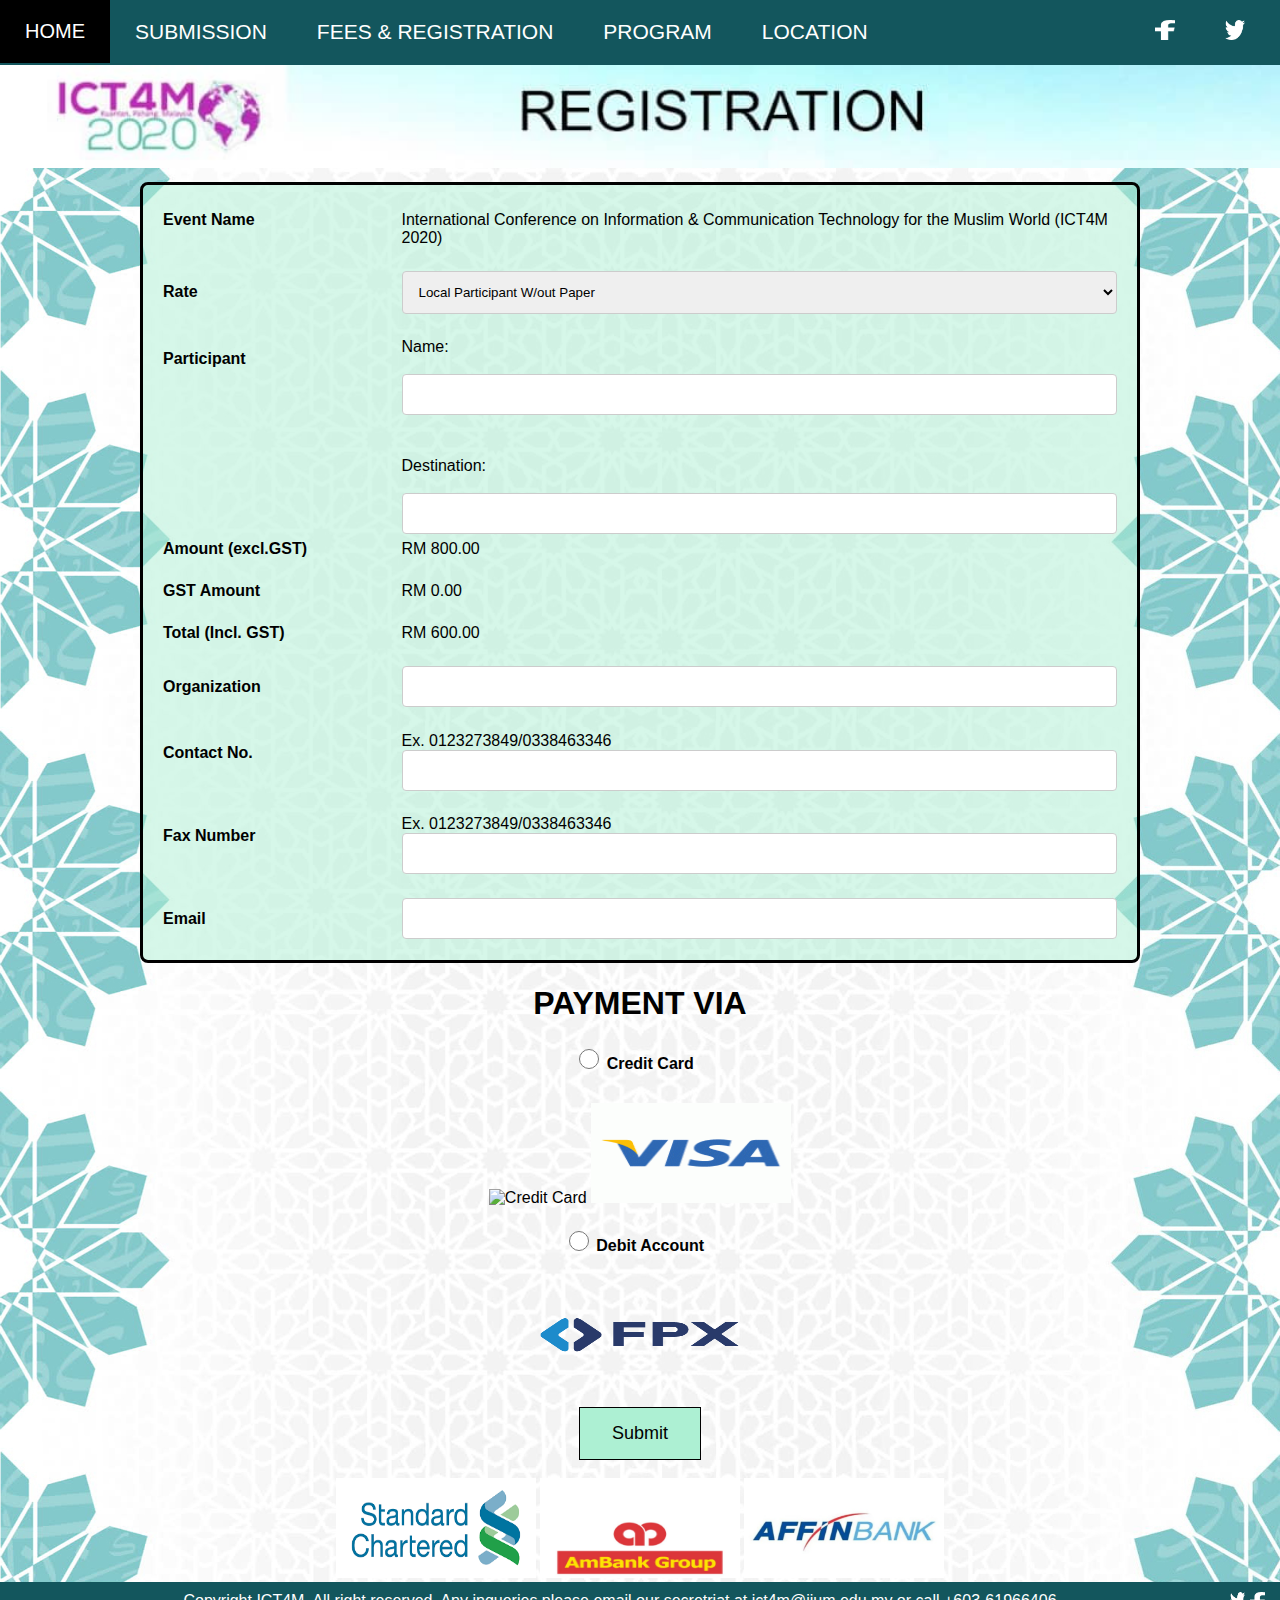
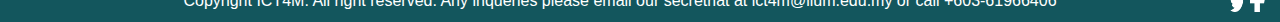
==== REGISTRATION.html @ 627f55bf "Add files via upload" ====
<!DOCTYPE html>
  <html lang="en">
  <head>
    <meta charset="utf-8">
    <title></title>
    <link rel="stylesheet" href="registrationstyle.css">
  </head>

<body>

  <div class="navbar">
    <a href="index.html" >HOME</a>

    <div class="dropdown">
      <button class="dropbtn">SUBMISSION
      </button>
      <div class="dropdown-content">
        <a href="CALL FOR PAPER.html">CALL FOR PAPER</a>
      </div>
    </div>

    <div class="dropdown">
      <button class="dropbtn">FEES & REGISTRATION</button>
      <div class="dropdown-content">
      <a href="CONFERENCE FEES.html">CONFERENCE FEES</a>
      <a href="WORKSHOP FEES.html">WORKSHOP FEES</a>
      <a href="REGISTRATION.html">REGISTRATION</a>
      </div>
    </div>

    <div class="dropdown">
      <button class="dropbtn">PROGRAM</button>
      <div class="dropdown-content">
      <a href="CONFERENCE PROGRAM.html">CONFERENCE PROGRAM</a>
      <a href="KEYNOTE SPEAKER.html">KEYNOTE SPEAKER</a>
      </div>
    </div>

    <div class="dropdown">
      <button class="dropbtn">LOCATION</button>
        <div class="dropdown-content">
        <a href="CONFERENCE VENUE.html">CONFERENCE VENUE</a>
      </div>
    </div>

<div class="social">
<a  href="https://www.facebook.com/"> <img class="icon" src="image/facebookicon.png" > </a>
<a  href="https://twitter.com/"> <img class="icon" src="image/twittericon.png" > </a>
</div>

</div>
  <div class="header">
        <img class="header1" src="image\REGISTRATION\imgregis.jpeg" alt="">
    </div>
        <div class="container">
          <form action="/action_page.php">
            <div class="row">
              <div class="col-25">
                <il><b> Event Name </b></il>
              </div>
              <div class="col-75">
                  <il> International Conference on Information & Communication Technology for the Muslim World (ICT4M 2020) </il><br><br>
              </div>
            </div>
                <div class="row">
              <div class="col-25">
                <label for = " Rate "><b> Rate </b></label>
              </div>
              <div class="col-75">
                  <select id="" name="Rate">
                    <option value="Local Participant W/out Paper">Local Participant W/out Paper</option>
                    <option value="Intl. Participant W/out Paper">Intl. Participant W/out Paper</option>
                    <option value="Presenter (International)"> Presenter (International)</option>
                    <option value="Presenter (Local)"> Presenter (Local)</option>
                    <option value="Student (Presenter)"> Student (Presenter)</option>
                    <option value="Exhibition"> Exhibition</option>
                    <option value="Intl. Student (Presenter)"> Intl. Student (Presenter)</option>
                    <option value="Full-day Workshop (Non-Student)"> Full-day Workshop (Non-Student)</option>
                    <option value="Mini Workshop (Non-Student)"> Mini Workshop (Non-Student)</option>
                    <option value="Presenter (additional 1 paper)"> Presenter (additional 1 paper)</option>
                    <option value="Presenter (additional 2 paper)"> Presenter (additional 2 paper)</option>
                    <option value="Mini Workshop (Student)"> Mini Workshop (Student)</option>
                    <option value="Full-day Workshop (NStudent)">Full-day Workshop (Student)</option>
                  </select><br><br>
              </div>
            </div>
            <div class="row">
              <div class="col-25">
                  <label for = " Participant "><b> Participant </b></label><br><br>
              </div>
              <div class="col-75">
                Name: <br><br>
                <input type = "text" name= "name 1" value = "" >
              </div>
            </div>
            <div class="row">
              <div class="col-25">
              </div>
              <div class="col-75">
                <br><br>
                Destination: <br><br>
                <input type = "text" name= "name 1" value = "" >
              </div>
            </div>
            <div class="row">
              <div class="col-25">
                <il><b> Amount (excl.GST) </b></il>
                <br><br>
              </div>
              <div class="col-75">
                <il> RM 800.00 </il>
                <br><br>
              </div>
            </div>
          <div class="row">
            <div class="col-25">
              <il><b> GST Amount </b></il>
              <br><br>
            </div>
            <div class="col-75">
              <il> RM 0.00 </il>
              <br><br>
            </div>
          </div>
          <div class="row">
            <div class="col-25">
              <il><b> Total (Incl. GST) </b></il>
              <br><br>
            </div>
            <div class="col-75">
              <il> RM 600.00 </il>
              <br><br>
            </div>
          </div>
          <div class="row">
            <div class="col-25">
                <label for = " Organization "><b> Organization </b></label><br><br>
            </div>
            <div class="col-75">
              <input type = "text" name= "name 1" value = ""><br><br>
            </div>
          </div>
          <div class="row">
            <div class="col-25">
              <label for = " Contact No. "><b> Contact No. </b></label>
            </div>
            <div class="col-75">
              Ex. 0123273849/0338463346
              <input type = "text" name= "name 1" value = "" ><br><br>
            </div>
          </div>
          <div class="row">
            <div class="col-25">
              <label for = " Fax Number "><b> Fax Number </b></label>
            </div>
            <div class="col-75">
              Ex. 0123273849/0338463346
              <input type = "text" name= "name 1" value = "" ><br><br>
            </div>
          </div>
          <div class="row">
            <div class="col-25">
            <label for = " Email "><b> Email</b></label>
            </div>
            <div class="col-75">
              <input type = "text" name= "name 1" value = "">
            </div>
          </div>
          </form>
        </div>

      <Center><h1><b> PAYMENT VIA </b></h1>
      <input type="radio" name="subject" value="Credit Card" style="width:20px; height:20px;">
      <label for="Credit Card"><b> Credit Card </b></label>
      <br><br>
      <img class="type" src="image\REGISTRATION\MasterCard.png" alt="Credit Card">
      <img  class="type" src="image\REGISTRATION\Visa.gif" alt="Credit Card">
      <br> <br>
      <input type="radio" name="subject" value="Debit Account" style="width:20px; height:20px;" >
      <label for="Debit Account" ><b> Debit Account </b></label>
      <br><br>
      <img  class="type" src="image\REGISTRATION\FPX.png" alt="Debit Account">
      <br> <br>
      <button type ="Button" name ="Submit"> Submit </button>
      <br><br>
      <img  class="type" src="image\REGISTRATION\Standard.png" alt="Standard">
      <img  class="type" src="image\REGISTRATION\AMBANK.png" alt="AMBANK">
      <img  class="type" src="image\REGISTRATION\AFFIN.jpg" alt="AFFIN">
    </div>

    <div class="Fsocial">
    Copyright ICT4M. All right reserved. Any inqueries please email
        our secretriat at ict4m@iium.edu.my or call +603-61966406
    <a  href="#"><img class="Ficon" src="image/facebookicon.png" ></a>
    <a  href="#"><img class="Ficon" src="image/twittericon.png" ></a>

    </div>
  </body>
</html>
---- registrationstyle.css ----
body{
  font-family: sans-serif;
}

.header1{
  width:100%;
}

.navbar {
  overflow: hidden;
  background-color:#13565D;
}

.navbar a {

  float: left;
  font-size: 20px;
  color: white;
  text-align: center;
  padding: 20px 25px;
  text-decoration: none;
  font-family: sans-serif;

}

.dropdown {
  float: left;
  overflow: hidden;
}

.dropdown .dropbtn {
  font-size: 21px;
  border: none;
  outline: none;
  color: white;
  padding: 20px 25px; /*change untuk ke bawah sikit nav tu */
  background-color: #13565D;
  font-family: sans-serif;
  margin: 0;
}

.navbar a:hover, .dropdown:hover .dropbtn {
  background-color: black;
}

.dropdown-content {
  display: none;
  position: absolute;
  background-color: #f9f9f9;
  min-width: 160px;
  box-shadow: 0px 8px 16px 0px rgba(0,0,0,0.2);
  z-index: 1;
}

.dropdown-content a {
  float: none;
  color: black;
  padding: 12px 16px;
  text-decoration: none;
  display: block;
  text-align: left;
}

.dropdown-content a:hover {
  background-color: #ddd;
}

.dropdown:hover .dropdown-content {
  display: block;
}

.social{
  float: right;
  padding: 0px 10px;
}

.icon{
width: 20px;
height: 20px;
}


.bottom-left {
  position: absolute;
  bottom: 8px;
  left: 16px;
}

body {
  background-image:url(image/background.jpg);
  background-size: 100%;
  margin: 0;
}


input:invalid{
  border: 2px dashed red;


}

input:valid{
  border: 2px solid black;
  width: 200px;
}

.type{
  width: 200px;
  height: 100px;
}

button {
  background-color: #adf0d3;
  border: 1px solid black;
  color: black;
  padding: 15px 32px;
  text-align: center;
  text-decoration: none;
  display: inline-block;
  font-size: 18px;
}

* {
  box-sizing: border-box;
}

input[type=text], select, textarea {
  width: 100%;
  padding: 12px;
  border: 1px solid #ccc;
  border-radius: 4px;
  resize: vertical;
}

label {
  padding: 12px 12px 12px 0;
  display: inline-block;
}

.container {
  border-radius: 8px;
  background-color: rgb(173, 240, 211, 0.5);
  padding: 20px;
  margin-top: 10px;
  border: 3px solid black;
  margin-left: 140px;
  margin-right: 140px;
}

.col-25 {
  float: left;
  width: 25%;
  margin-top: 6px;
}

.col-75 {
  float: left;
  width: 75%;
  margin-top: 6px;
}

.row:after {
  content: "";
  display: table;
  clear: both;
}

.Fsocial{
  width: 100%;
  background-color: #13565D;
  margin-bottom: 0;
  padding: 10px;
  text-align: center;
  overflow: auto;
  color: white;
  font-family: sans-serif;

}

.Ficon{
  padding-right: 5px;
  width: 20px;
  height: 20px;
  float: right;
}
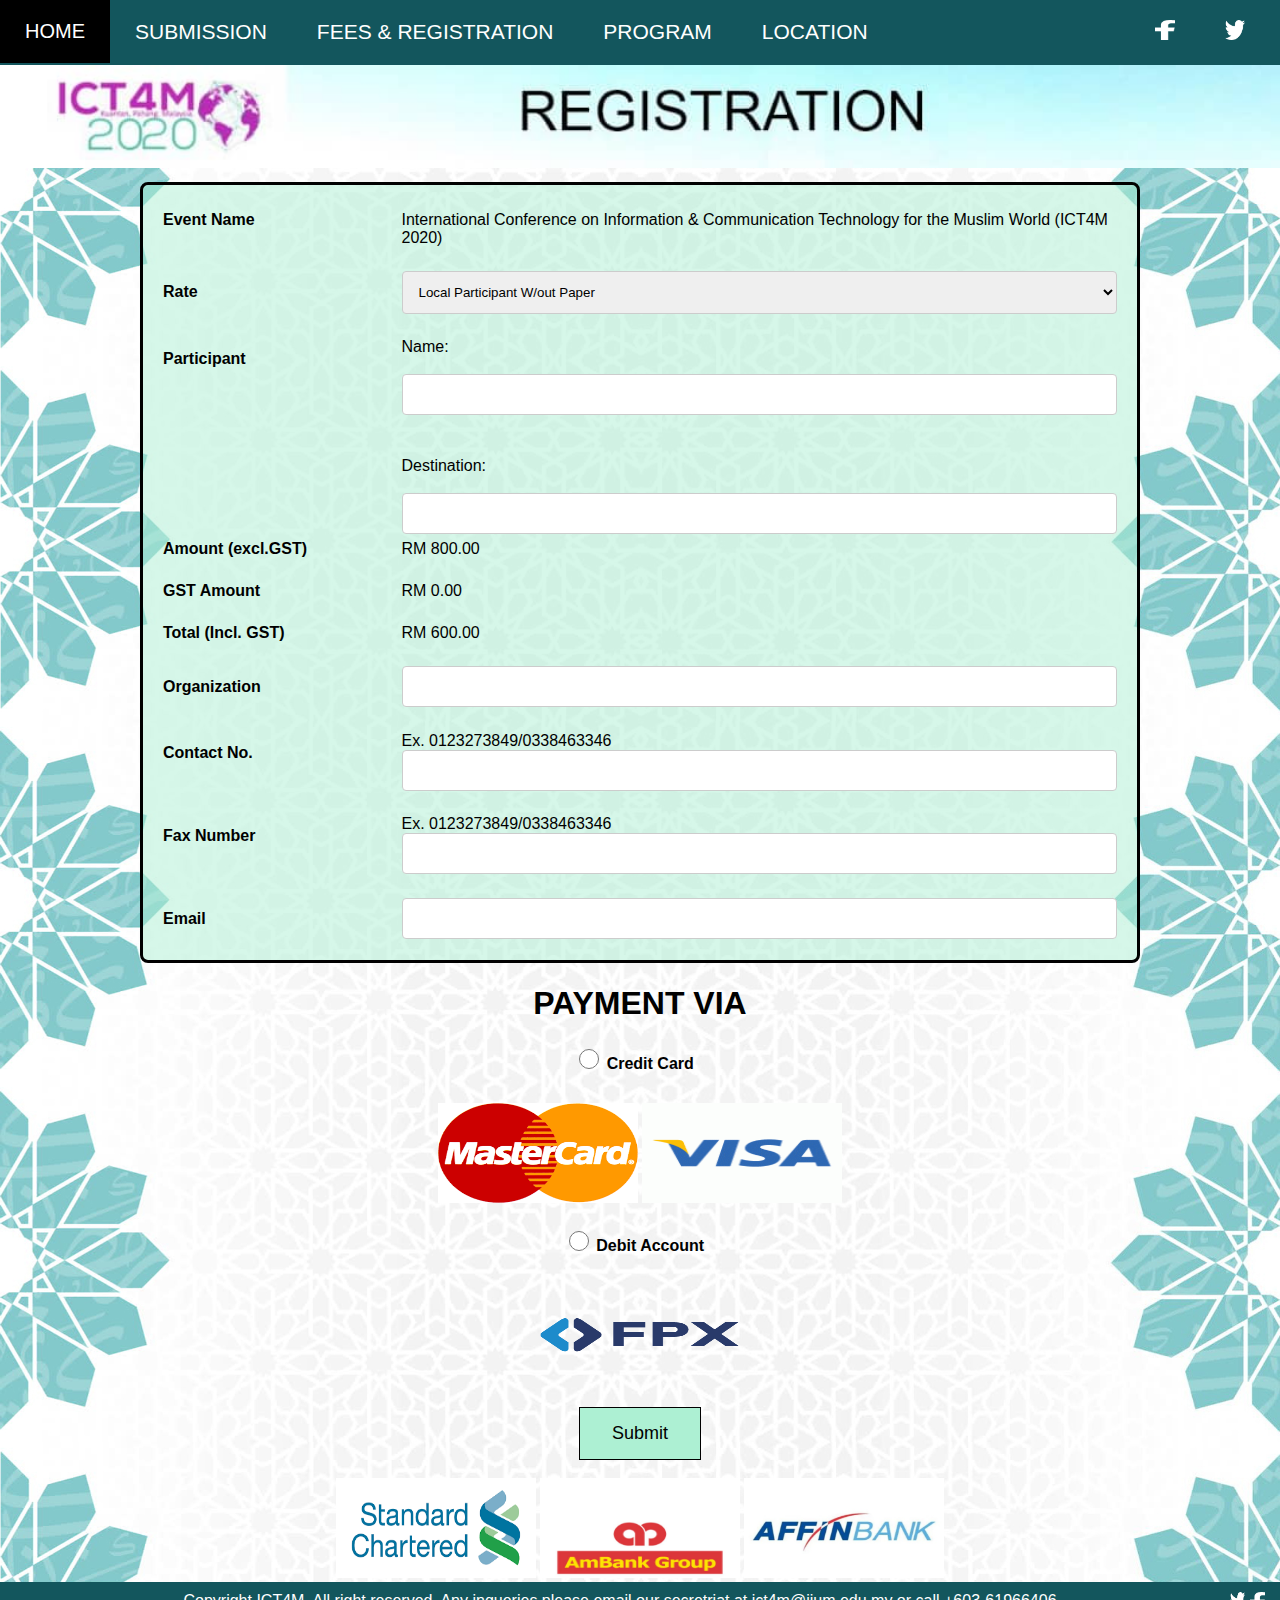
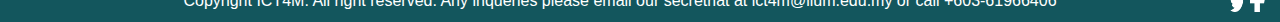
==== commit 7d225d4e: "Update REGISTRATION.html" ====
--- a/REGISTRATION.html
+++ b/REGISTRATION.html
@@ -173,7 +173,7 @@
       <input type="radio" name="subject" value="Credit Card" style="width:20px; height:20px;">
       <label for="Credit Card"><b> Credit Card </b></label>
       <br><br>
-      <img class="type" src="image\REGISTRATION\MasterCard.png" alt="Credit Card">
+      <img class="type" src="image\REGISTRATION\Mastercard.png" alt="Credit Card">
       <img  class="type" src="image\REGISTRATION\Visa.gif" alt="Credit Card">
       <br> <br>
       <input type="radio" name="subject" value="Debit Account" style="width:20px; height:20px;" >
